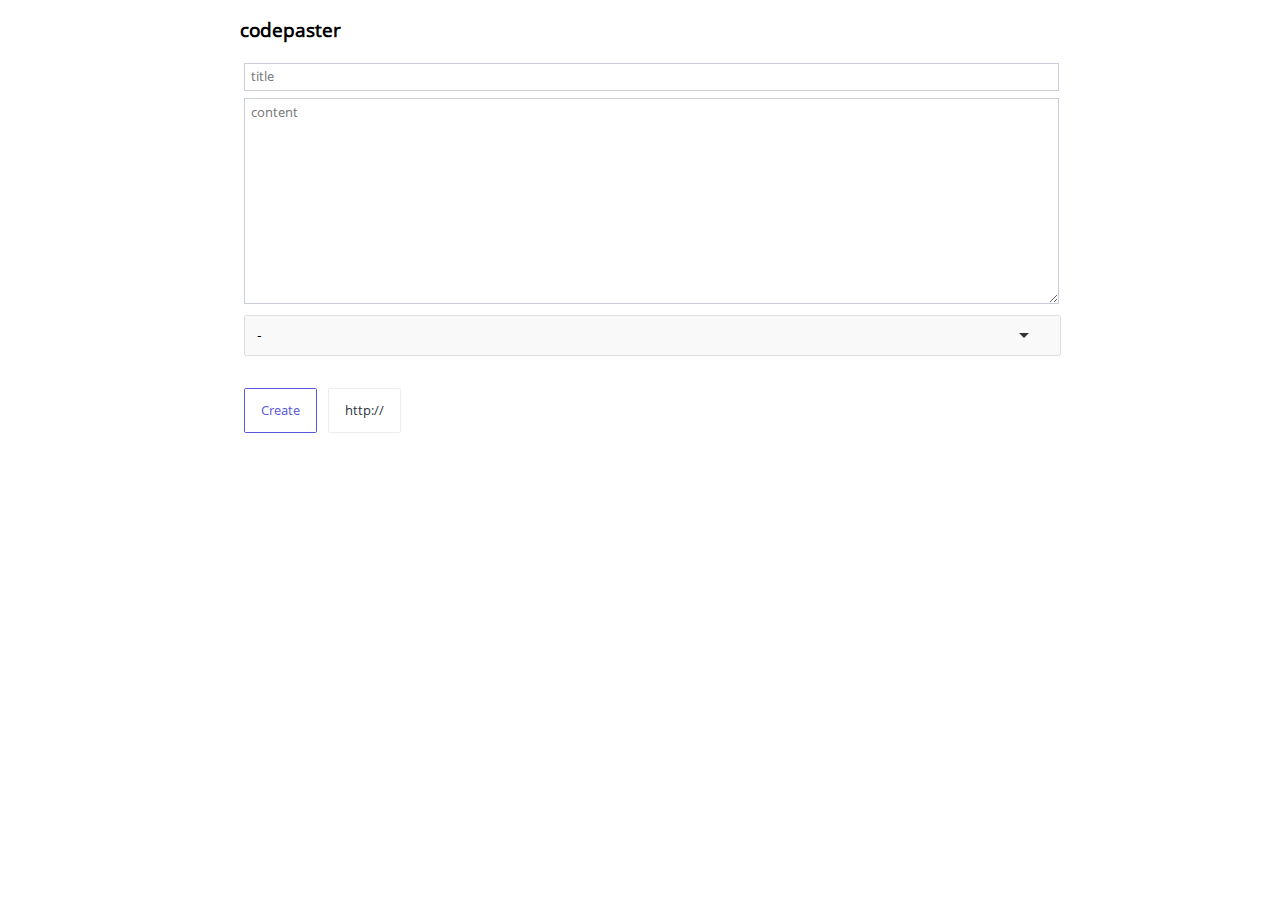
==== index.html @ 052dabde "Initial commit" ====
<!doctype html>
<html>
<head>
    <meta charset="utf-8">
    <meta name="viewport" content="width=device-width,initial-scale=1">
    <link rel="stylesheet" href="./stuff.css">
    <link rel="stylesheet" href="./style.css">
</head>
<body>
<div id="main">
    <h3>codepaster</h3>
    <input type="text" id="title" placeholder="title" autocomplete="off">
    <textarea rows="3" placeholder="content" id="content"></textarea>
    <select id="select_lang"></select>
    <!--<select id="select_lang">
        <option value="-">-</option>
        <option value="php">PHP</option>
        <option value="css">CSS</option>
        <option value="clike">clike</option>
        <option value="javascript">JavaScript</option>
        <option value="abap">abap</option>
        <option value="actionscript">ActionScript</option>
        <option value="ada">Ada</option>
        <option value="apacheconf">apacheconf</option>
        <option value="applescript">Applescript</option>
        <option value="c">C</option>
        <option value="csharp">C Sharp</option>
        <option value="cpp">C++</option>
        <option value="arduino">Arduino</option>
        <option value="coffeescript">CoffeeScript</option>
        <option value="dart">Dart</option>
        <option value="elixir">Elixir</option>
        <option value="fortran">Fortran</option>
        <option value="graphql">GraphQL</option>
        <option value="java">Java</option>
        <option value="json">JSON</option>
        <option value="objectivec">Objective C</option>
        <option value="perl">Perl</option>
        <option value="sql">SQL</option>
        <option value="python">Python</option>
        <option value="sass">SASS</option>
        <option value="stylus">Stylus</option>
        <option value="vim">VIM</option>
        <option value="yaml">YAML</option>
    </select>-->
    <hr style="border:0;clear:both;">
    <button id="submit">Create</button>
    <div id="share_link"><a href="#!" target="_blank" rel="nofollow noopener">http://</a></div>
</div>
<script src="./choices.js"></script>
<script src="./main.js"></script>
</body>
</html>
---- style.css ----
body {
    font-family: 'Open Sans', sans-serif;
}
#main {
    margin: 0 auto;
    max-width: 50em;
}
#title, #content {
    width: 100%;
    margin: .3em;
    padding: .3em;
    /* spectre by picturepan2 */
    font-size: .8rem;
    border: .05rem solid #caced7;
    outline: none;
    padding: .35rem .4rem;
}
#title:focus, #content:focus {
    border-color: #5755d9;
    box-shadow: 0 0 0 0.1rem rgba(87,85,217,.2);
    outline: none;
    font-size: .8rem;
}
#content {
    min-width: 100%;
    max-width: 100%;
    height: 15em;
}
.choices__inner {
    margin: .3em;
    height: auto;
}
#submit {
    margin: .3em;
    border: 0;
    padding: 14px 16px;
    /* spectre by picturepan2 */
    
    border: .05rem solid #5755d9;
    background: #fff;
    color: #5755d9;
    border-radius: .1rem;
    transition: all .2s ease;
    outline: none;
    font-size: .8rem;
    display: inline-block;
}
#submit:hover {
    background: #f1f1fc;
    border-color: #4b48d6;
}
#submit:active {
    background: #4b48d6;
    border-color: #3634d2;
}
#share_link {
    display: none;
    display: inline-block;
    border: .05rem solid #ededed;
    padding: 14px 16px;
    border-radius: .1rem;
    margin: .3em;
    font-size: .8rem;
}
#share_link a {
    color: #2f3640;
    text-decoration: none;
    transition: opacity 200ms ease;
}
#share_link a:hover {
    text-decoration: underline;
    opacity: .9;
}
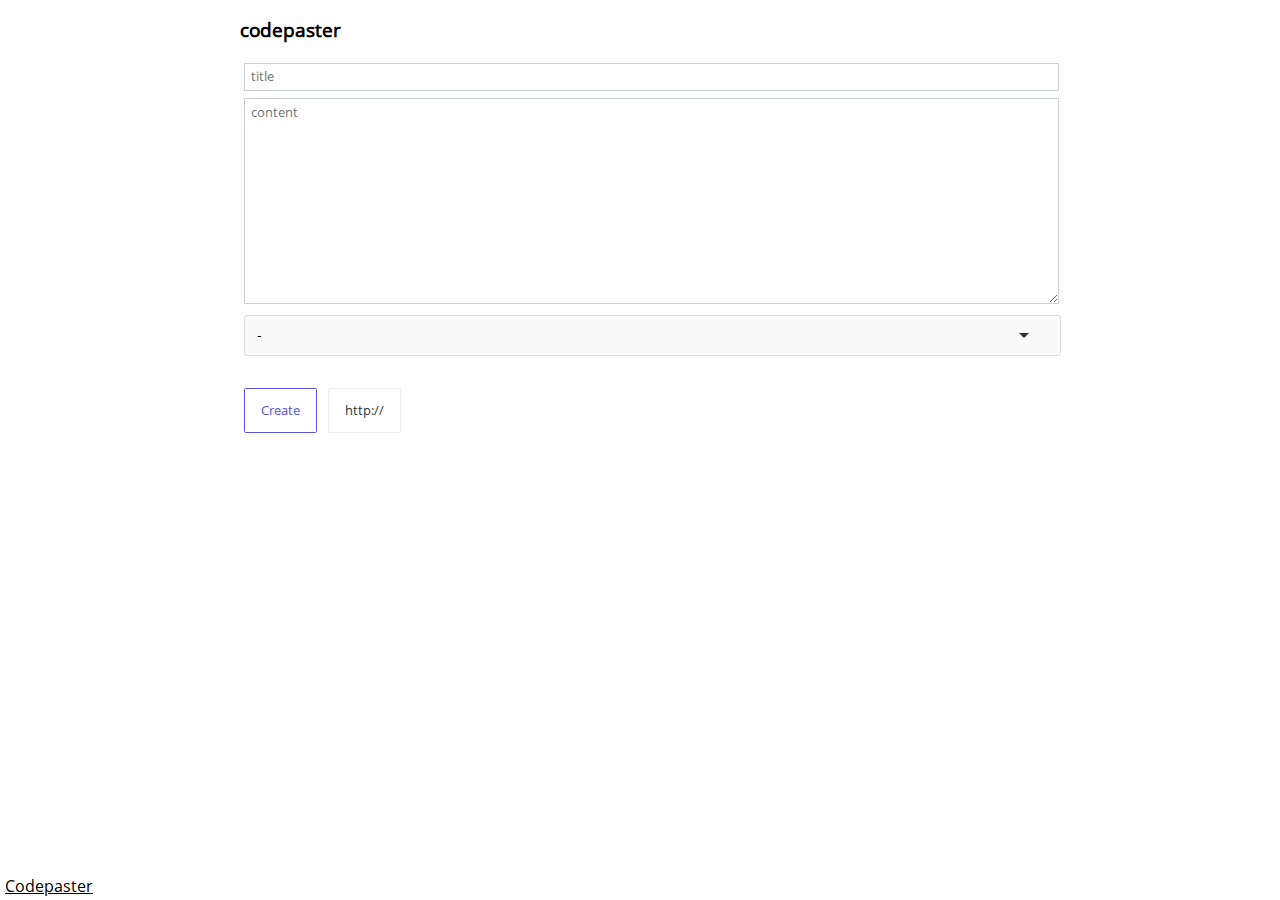
==== commit 859f9df9: "little bugfix" ====
--- a/index.html
+++ b/index.html
@@ -47,6 +47,9 @@
     <button id="submit">Create</button>
     <div id="share_link"><a href="#!" target="_blank" rel="nofollow noopener">http://</a></div>
 </div>
+<div style="position:absolute;bottom:5px;left:5px;">
+        <a href="https://github.com/100Errors/codepaster">Codepaster</a>
+</div>
 <script src="./choices.js"></script>
 <script src="./main.js"></script>
 </body>
--- a/style.css
+++ b/style.css
@@ -71,4 +71,10 @@
 #share_link a:hover {
     text-decoration: underline;
     opacity: .9;
+}
+a {
+    color: #000;
+}
+a:hover {
+    text-decoration: underline;
 }